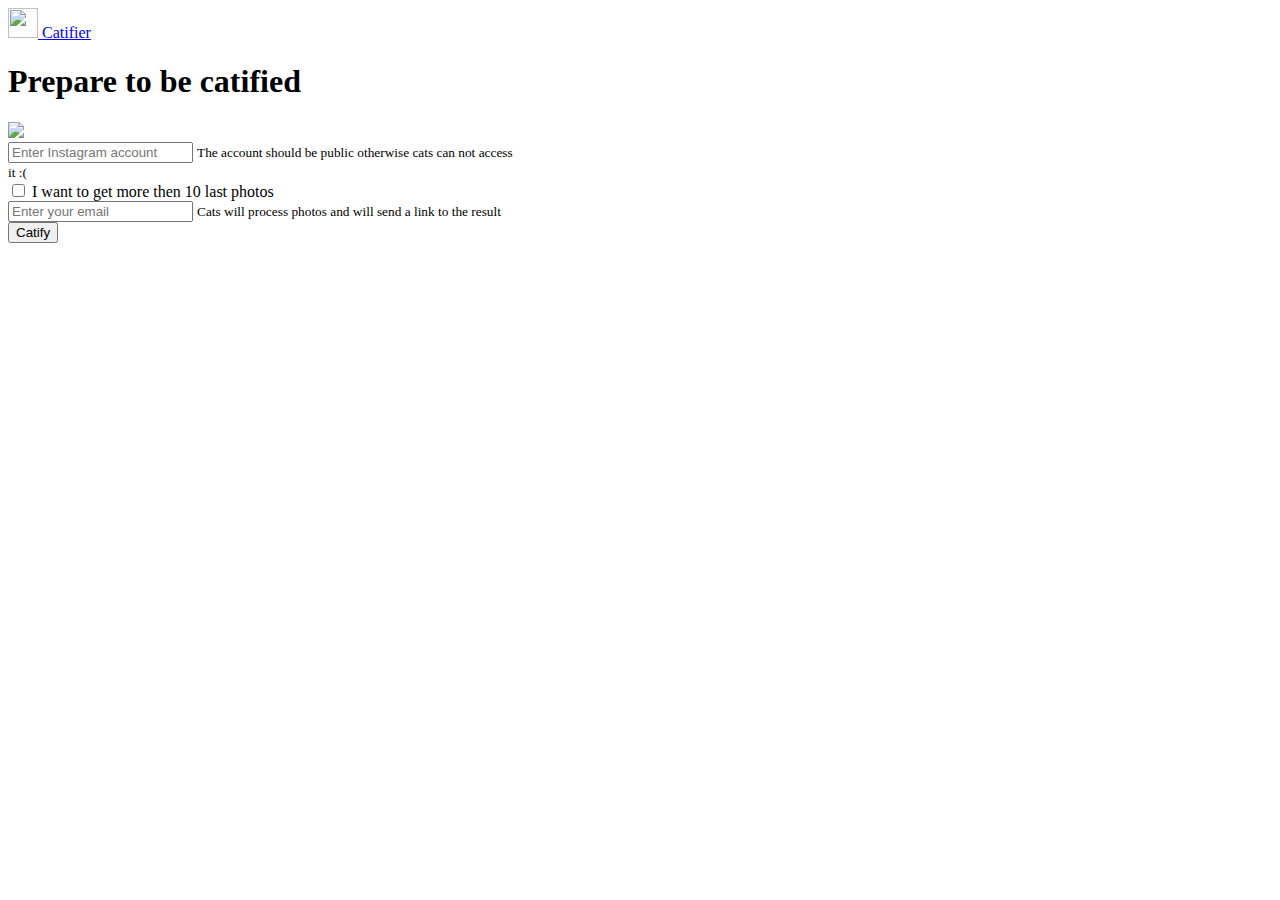
==== server/templates/index.html @ 416acb09 "Reorganized sources" ====
<!DOCTYPE html>
<html>

<head>
    <meta charset="utf-8">
    <title>Instagram catifier</title>

    <link href="./static/assets/cat.ico" rel="icon">
    <link rel="stylesheet" href="./static/bootstrap.min.css">
    <script src="./static/jquery-3.5.0.min.js"></script>
    <script src="./static/bootstrap.min.js"></script>

    <script>
        // Then window is loaded (it will happen only once at the beggining)
        // check switch and input to sync them.
        $(window).on("load", function () {

            if ($("#userEmailSwitch").is(':checked'))
            {
                if ($("#userEmail").val())
                {
                    $('.collapse').slideDown('fast');
                    $("#userEmail").prop("required", true);
                }
                else
                {
                    $("#userEmailSwitch").prop("checked", false)
                }
            }
        });

        $(document).ready(function () {

            // Adds required attribute to userEmail if the input is visible
            // (client want to get photos by email).
            $("input[id='userEmailSwitch']:checkbox")
                .change(function () {
                    if ($("#userEmail").attr("required")) // == true
                    {
                        $("#userEmail").prop("required", false);
                    }
                    else
                    {
                        $("#userEmail").prop("required", true);
                    }
                });

            // Disabling toogle on collapsing to prevent double clicking.
            // Should be used together with 'data-toggle="collapse"' removal
            // from parent div.
            $("#userEmailSwitch:checkbox").bind('click dblclick', function (evt) {
                if ($(this).is(":checked"))
                {
                    $('.collapse').slideDown('fast');
                }
                else
                {
                    $('.collapse').slideUp('fast');
                }
            })
        });
    </script>

    <!--
            Stack/features:
            Bootstrap for Adaptive Web UI creation
            CSS is used for a simple "static" animation (without a need to change DOM)
            jQuery is used in order to communiate to server and change DOM dinamically
        -->
</head>

<body>
    <div class="container-fluid" style="max-width: 512px">
        <nav class="navbar navbar-expand-lg navbar-light bg-light">
            <a class="navbar-brand" href="./">
                <img src="./static/assets/cat.ico" width="30" height="30" class="d-inline-block align-top" alt="">
                Catifier
            </a>
        </nav>
        <div class="container-fluid">
            <h1 class="text-center">Prepare to be catified</h1>
            <div class="text-center">
                <img src="./static/assets/cat-min.png" class="img-fluid">
            </div>
        </div>
        <div class="container-fluid">
            <form action="submit_form" method="GET">
                <div class="form-group">
                    <input class="form-control" id="instagramAccount" type="text" name="instagramAccount"
                        placeholder="Enter Instagram account" required="true">
                    <small class="form-text text-muted text-left" id="instagramAccountHelper">The account should be
                        public otherwise cats can not access it :(</small>
                </div>
                <div class="form-group">
                    <div class="custom-control custom-switch" data-target="#userEmailField" aria-expanded="false"
                        aria-controls="userEmailField">
                        <input class="custom-control-input" id="userEmailSwitch" type="checkbox">
                        <label class="custom-control-label" for="userEmailSwitch">I want to get more then 10 last
                            photos</label>
                    </div>
                    <div class="collapse" id="userEmailField">
                        <input class="form-control" id="userEmail" type="email" name="userEmail"
                            placeholder="Enter your email">
                        <small class="form-text text-muted text-left" id="userEmailHelper">Cats will process photos and
                            will send a link to the result</small>
                    </div>
                </div>
                <div class="text-right">
                    <button class="btn btn-primary" type="submit">Catify</button>
                </div>
            </form>
        </div>
    </div>
</body>

</html>
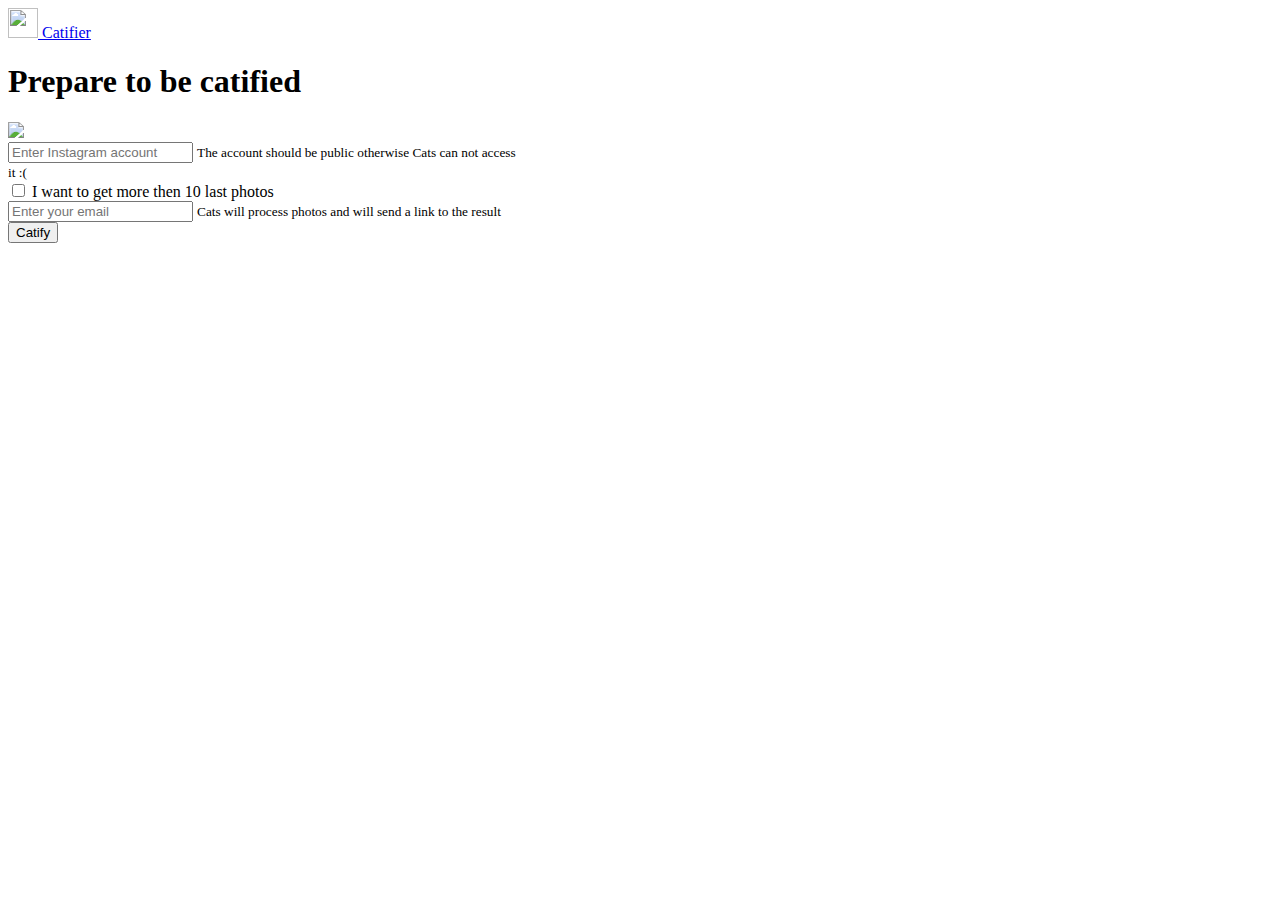
==== commit 2fefccdd: "Added construction comments to result page" ====
--- a/server/templates/index.html
+++ b/server/templates/index.html
@@ -89,7 +89,7 @@
                     <input class="form-control" id="instagramAccount" type="text" name="instagramAccount"
                         placeholder="Enter Instagram account" required="true">
                     <small class="form-text text-muted text-left" id="instagramAccountHelper">The account should be
-                        public otherwise cats can not access it :(</small>
+                        public otherwise Cats can not access it :(</small>
                 </div>
                 <div class="form-group">
                     <div class="custom-control custom-switch" data-target="#userEmailField" aria-expanded="false"
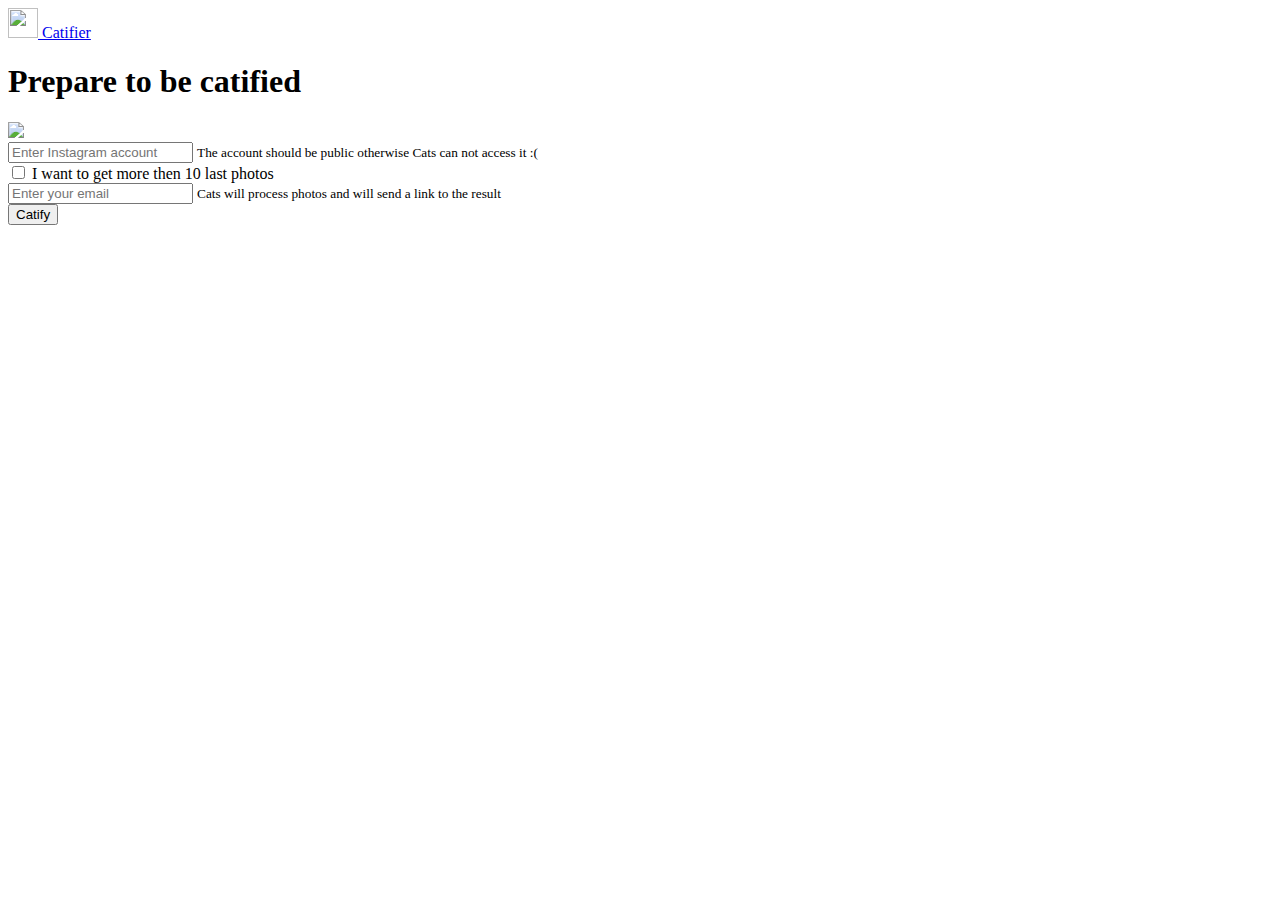
==== commit f2227d30: "Adjusted index page for mobile" ====
--- a/server/templates/index.html
+++ b/server/templates/index.html
@@ -70,8 +70,8 @@
 </head>
 
 <body>
-    <div class="container-fluid" style="max-width: 512px">
-        <nav class="navbar navbar-expand-lg navbar-light bg-light">
+    <div class="container-xl">
+        <nav class="navbar navbar-light bg-light">
             <a class="navbar-brand" href="./">
                 <img src="./static/assets/cat.ico" width="30" height="30" class="d-inline-block align-top" alt="">
                 Catifier
@@ -84,31 +84,38 @@
             </div>
         </div>
         <div class="container-fluid">
-            <form action="submit_form" method="GET">
-                <div class="form-group">
-                    <input class="form-control" id="instagramAccount" type="text" name="instagramAccount"
-                        placeholder="Enter Instagram account" required="true">
-                    <small class="form-text text-muted text-left" id="instagramAccountHelper">The account should be
-                        public otherwise Cats can not access it :(</small>
+            <div class="row justify-content-md-center">
+                <div class="col col-xl-6">
+                    <form action="submit_form" method="GET">
+                        <div class="form-group">
+                            <input class="form-control" id="instagramAccount" type="text" name="instagramAccount"
+                                placeholder="Enter Instagram account" required="true">
+                            <small class="form-text text-muted text-left" id="instagramAccountHelper">The account should
+                                be
+                                public otherwise Cats can not access it :(</small>
+                        </div>
+                        <div class="form-group">
+                            <div class="custom-control custom-switch" data-target="#userEmailField"
+                                aria-expanded="false" aria-controls="userEmailField">
+                                <input class="custom-control-input" id="userEmailSwitch" type="checkbox">
+                                <label class="custom-control-label" for="userEmailSwitch">I want to get more then 10
+                                    last
+                                    photos</label>
+                            </div>
+                            <div class="collapse" id="userEmailField">
+                                <input class="form-control" id="userEmail" type="email" name="userEmail"
+                                    placeholder="Enter your email">
+                                <small class="form-text text-muted text-left" id="userEmailHelper">Cats will process
+                                    photos and
+                                    will send a link to the result</small>
+                            </div>
+                        </div>
+                        <div class="text-right">
+                            <button class="btn btn-primary" type="submit">Catify</button>
+                        </div>
+                    </form>
                 </div>
-                <div class="form-group">
-                    <div class="custom-control custom-switch" data-target="#userEmailField" aria-expanded="false"
-                        aria-controls="userEmailField">
-                        <input class="custom-control-input" id="userEmailSwitch" type="checkbox">
-                        <label class="custom-control-label" for="userEmailSwitch">I want to get more then 10 last
-                            photos</label>
-                    </div>
-                    <div class="collapse" id="userEmailField">
-                        <input class="form-control" id="userEmail" type="email" name="userEmail"
-                            placeholder="Enter your email">
-                        <small class="form-text text-muted text-left" id="userEmailHelper">Cats will process photos and
-                            will send a link to the result</small>
-                    </div>
-                </div>
-                <div class="text-right">
-                    <button class="btn btn-primary" type="submit">Catify</button>
-                </div>
-            </form>
+            </div>
         </div>
     </div>
 </body>
